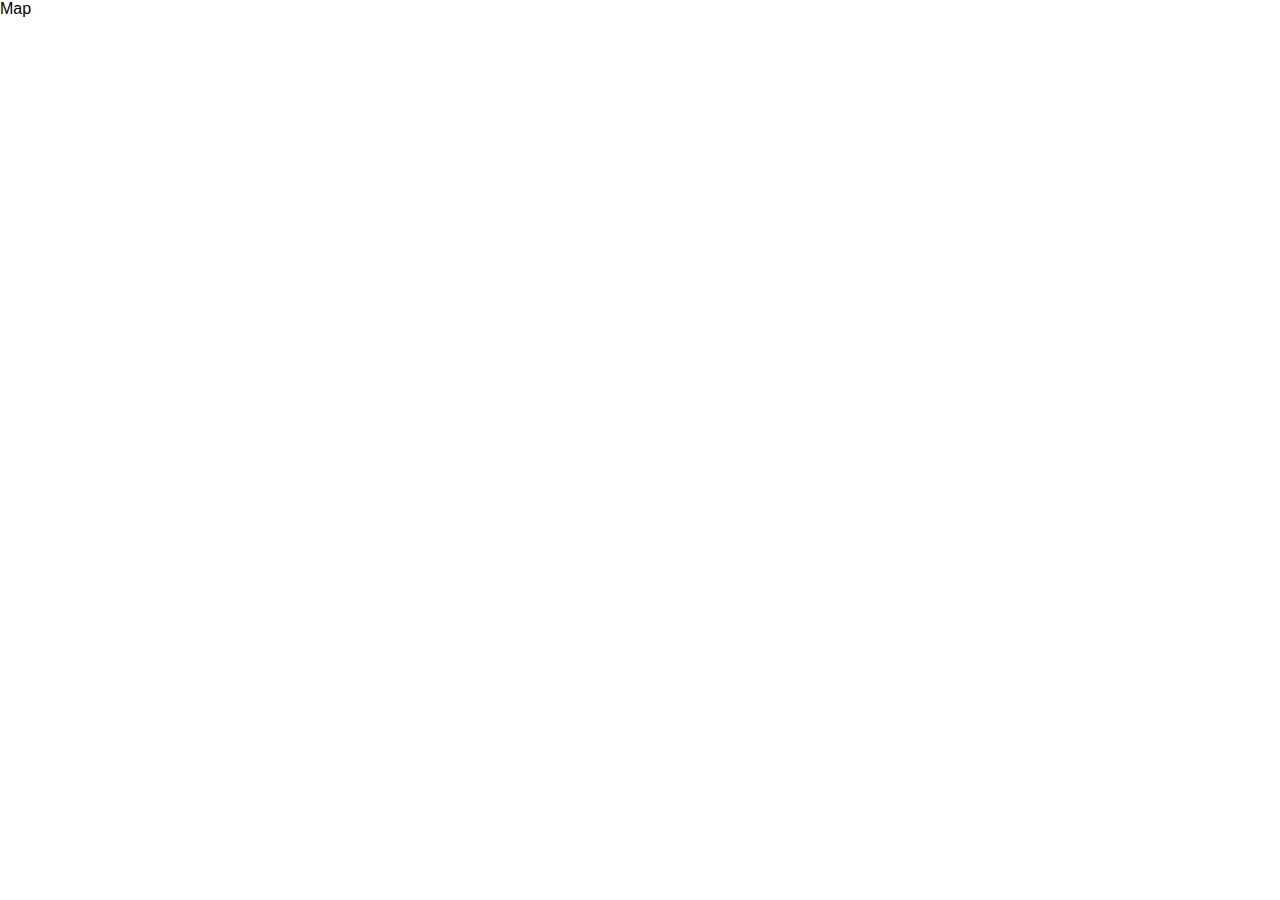
==== index.html @ d820b727 "first commit" ====
<!DOCTYPE html>
<html>
  <head>
    <meta charset="utf-8">
    <title>Weather Map App</title>
    <!-- <link rel="stylesheet" href="css/bootstrap.css"> -->
    <link rel="stylesheet" href="css/style.css">

  </head>
  <body ng-app="app" ng-controller="MapController">
    <!-- details plage for each city- ng route -->
    <ng-view></ng-view>
    <div class="container">
      <div id="map">Map</div>
    </div>
    
    <script src="js/angular.js"></script>
    <script src="js/angular-route.js"></script>
    <script src="https://maps.googleapis.com/maps/api/js?key=AIzaSyCgT-Ah_EjmJL-3DXkgAgacEKeNlVYTQ1A"></script>
    <script src="js/script.js"></script>

  </body>
</html>
---- css/style.css ----
body {
  height: 100%;
  margin: 0;
  padding: 0;
  width: 100%;
  box-sizing: border-box;
  overflow: auto;
  font-family: "Trebuchet MS", Helvetica, sans-serif;
}
.container{
  overflow: auto;
}
#map {
  height: 100%;
  width: 65%;
  position: absolute;
  /*float: left;*/
}

.sidebar {
  height: 100%;
  width: 35%;
  position: absolute;
  padding: 2%;
  left: 65%;
  overflow: auto;
  box-sizing: border-box;
}

h2 {
  margin-top: 0;
}

#sidebarIcon {
  width: 35px;
  height: 35px;
  vertical-align: middle;
}
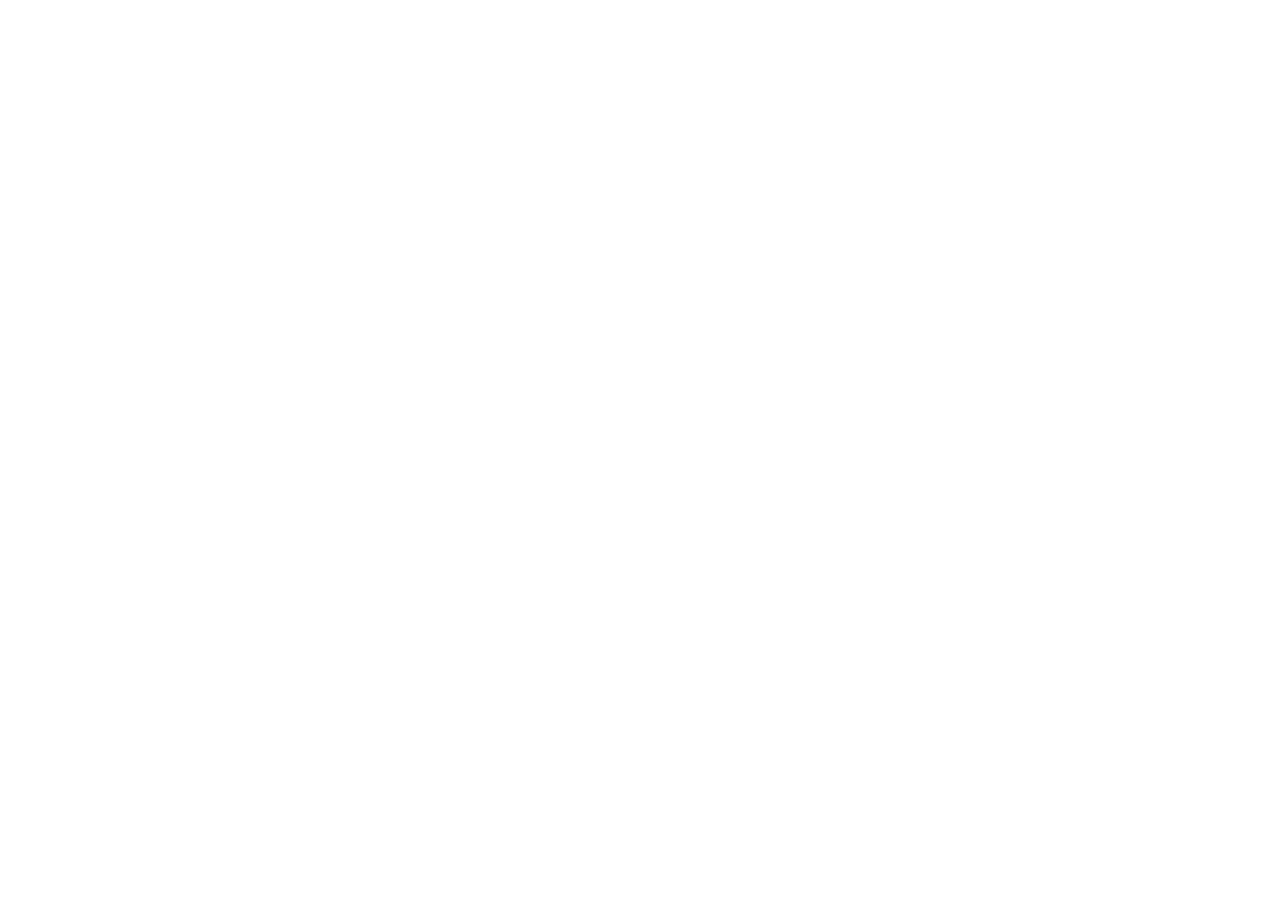
==== commit b39eeb4a: "update the firecast html file, extracting more information" ====
--- a/index.html
+++ b/index.html
@@ -11,9 +11,9 @@
     <!-- details plage for each city- ng route -->
     <ng-view></ng-view>
     <div class="container">
-      <div id="map">Map</div>
+      <div id="map"></div>
     </div>
-    
+
     <script src="js/angular.js"></script>
     <script src="js/angular-route.js"></script>
     <script src="https://maps.googleapis.com/maps/api/js?key=AIzaSyCgT-Ah_EjmJL-3DXkgAgacEKeNlVYTQ1A"></script>
